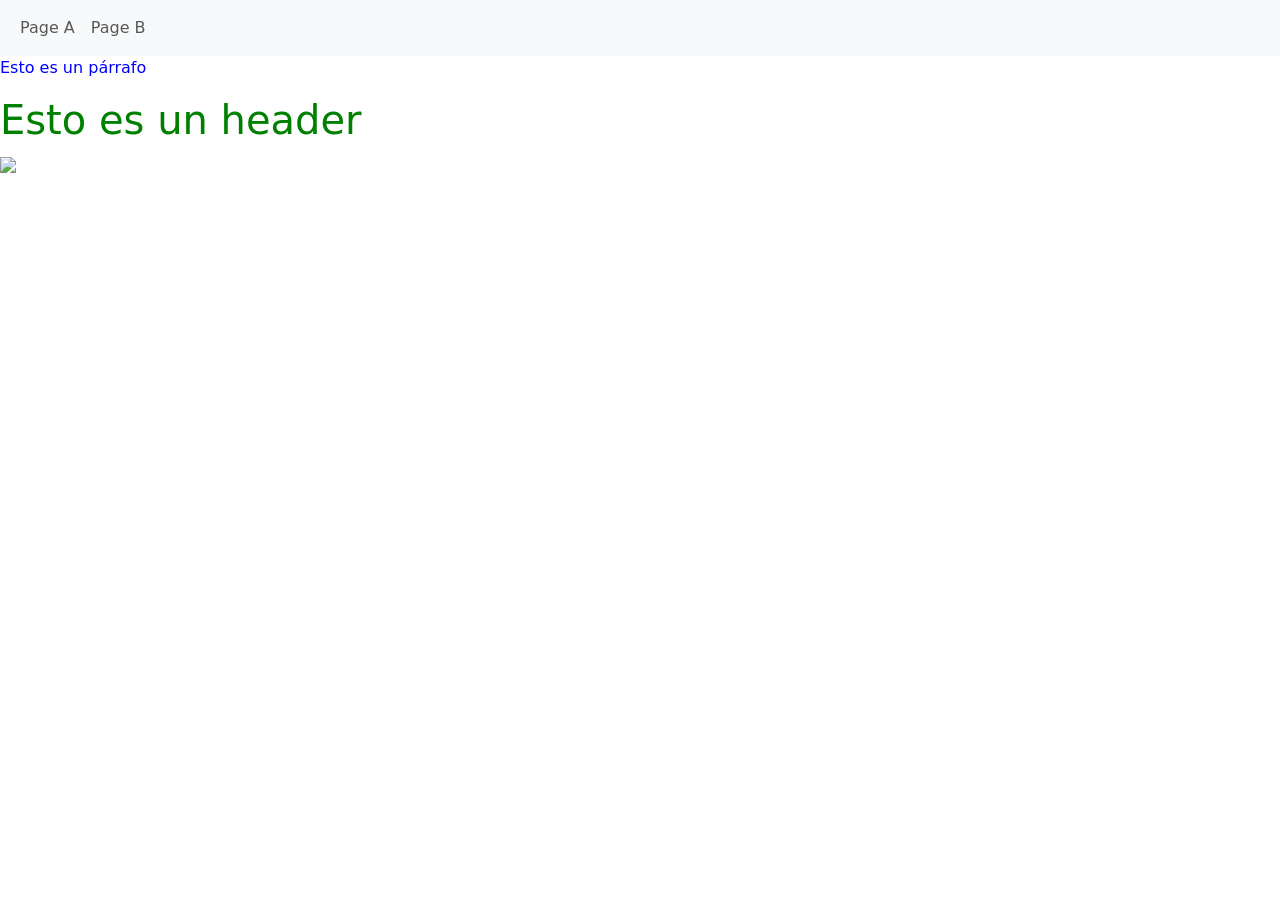
==== index.html @ 9b48c0e5 "Merge feature_2 en main (conflictos resueltos)" ====
<!DOCTYPE html>
<html>
  <head>
    <meta charset="utf-8">
    <link href="https://cdn.jsdelivr.net/npm/bootstrap@5.2.3/dist/css/bootstrap.min.css" rel="stylesheet">
    <script src="https://cdn.jsdelivr.net/npm/bootstrap@5.2.3/dist/js/bootstrap.bundle.min.js"></script>
    <link rel="stylesheet" href="styles/style.css">
    <title>INICIO P01</title>
  </head>
  <body>
    <nav class="navbar navbar-expand-sm bg-light">
      <div class="container-fluid">
        <ul class="navbar-nav">
          <li class="nav-item">
            <a class="nav-link" href="page_a.html">Page A</a>
          </li>
          <li class="nav-item">
            <a class="nav-link" href="page_b.html">Page B</a>
          </li>
        </ul>
      </div>
    </nav>
    <p>Esto es un párrafo</p>
    <h1>Esto es un header</h1>
    <img src="https://picsum.photos/id/30/300/200">
  </body>
</html>
---- styles/style.css ----
h1 {
  color: green;
}
p {
  color: blue;
}
table {
  background-color: lightblue;
}
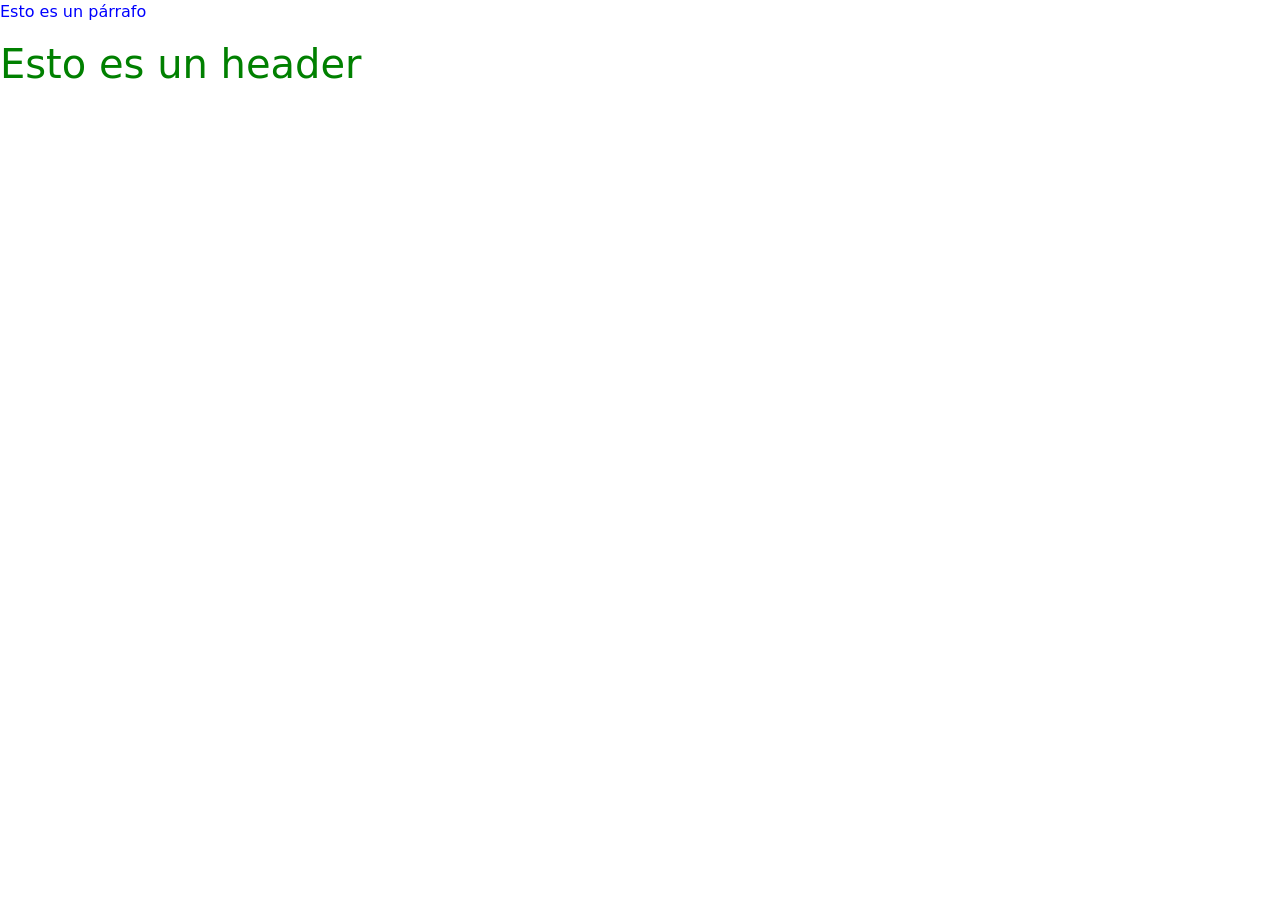
==== commit 73d83daa: "Elimina navbar de index.html" ====
--- a/index.html
+++ b/index.html
@@ -8,20 +8,7 @@
     <title>INICIO P01</title>
   </head>
   <body>
-    <nav class="navbar navbar-expand-sm bg-light">
-      <div class="container-fluid">
-        <ul class="navbar-nav">
-          <li class="nav-item">
-            <a class="nav-link" href="page_a.html">Page A</a>
-          </li>
-          <li class="nav-item">
-            <a class="nav-link" href="page_b.html">Page B</a>
-          </li>
-        </ul>
-      </div>
-    </nav>
     <p>Esto es un párrafo</p>
     <h1>Esto es un header</h1>
-    <img src="https://picsum.photos/id/30/300/200">
   </body>
 </html>
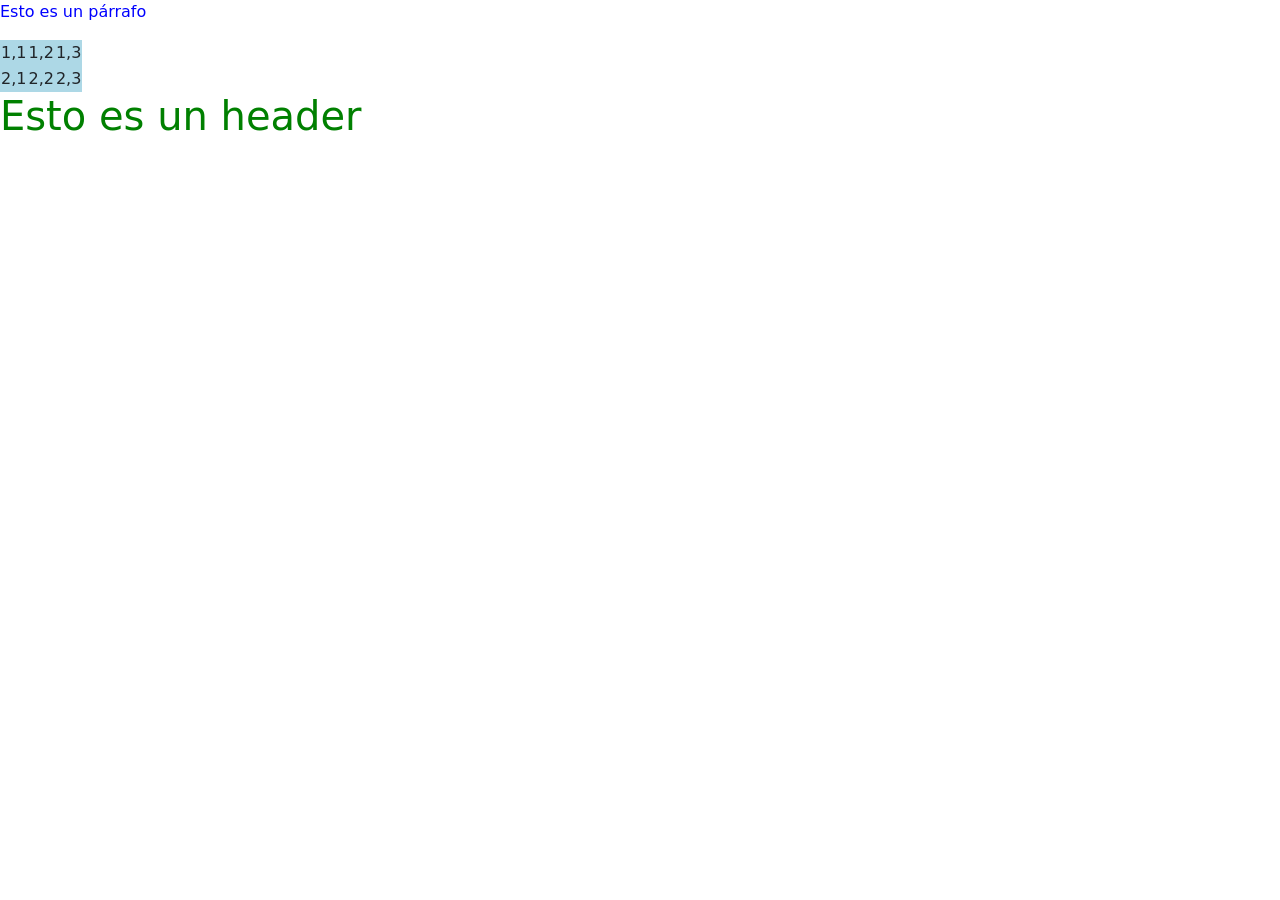
==== commit e54945ae: "Agrega tabla en index.html" ====
--- a/index.html
+++ b/index.html
@@ -9,6 +9,18 @@
   </head>
   <body>
     <p>Esto es un párrafo</p>
+        <table>
+      <tr>
+        <td>1,1</td>
+        <td>1,2</td>
+        <td>1,3</td>
+      </tr>
+      <tr>
+        <td>2,1</td>
+        <td>2,2</td>
+        <td>2,3</td>
+      </tr>
+    </table>
     <h1>Esto es un header</h1>
   </body>
 </html>
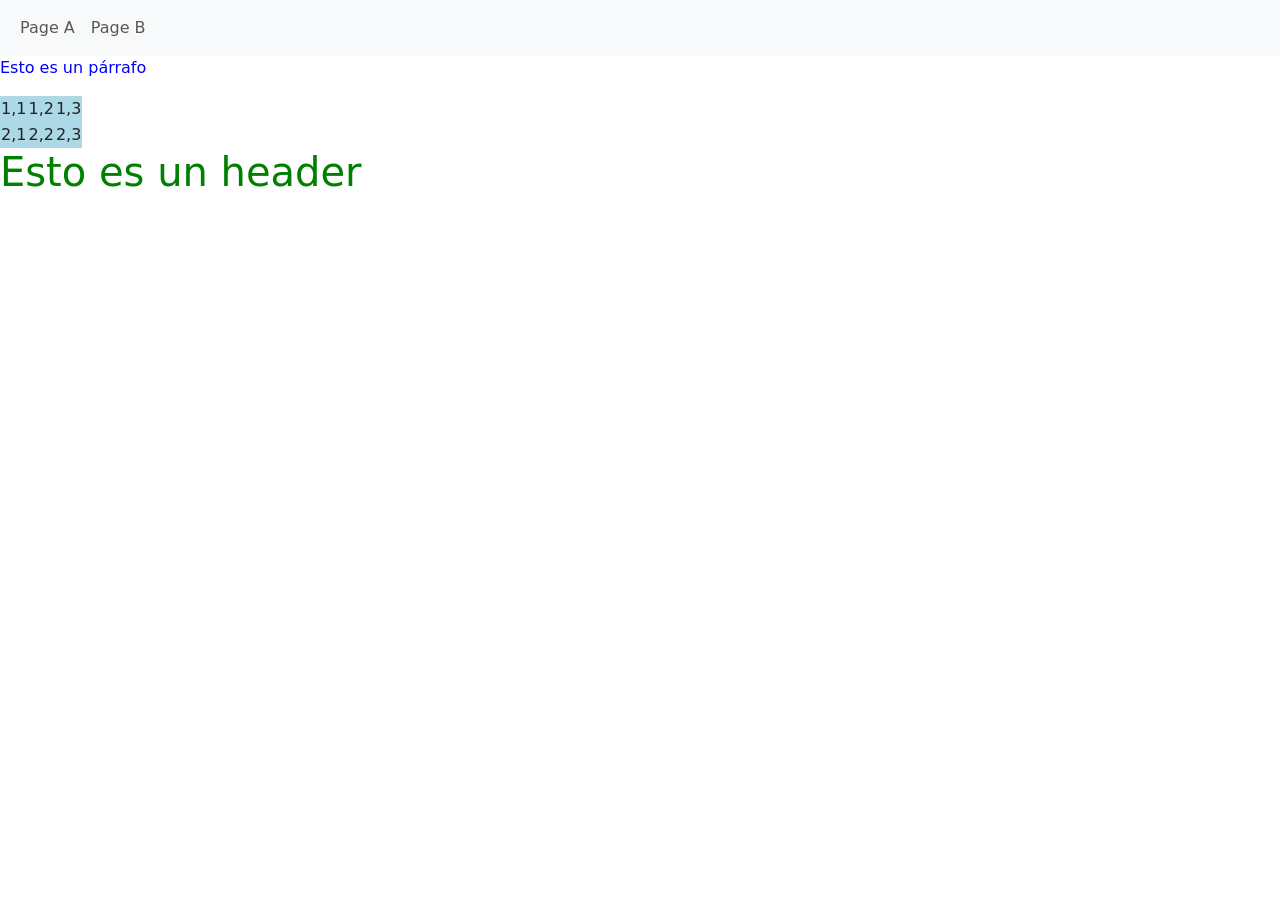
==== commit 878f7cc5: "Revert "Elimina navbar de index.html" This reverts commit 73d83daa11d5294f0345f4b39b2c0ff18723c2b2." ====
--- a/index.html
+++ b/index.html
@@ -8,6 +8,18 @@
     <title>INICIO P01</title>
   </head>
   <body>
+    <nav class="navbar navbar-expand-sm bg-light">
+      <div class="container-fluid">
+        <ul class="navbar-nav">
+          <li class="nav-item">
+            <a class="nav-link" href="page_a.html">Page A</a>
+          </li>
+          <li class="nav-item">
+            <a class="nav-link" href="page_b.html">Page B</a>
+          </li>
+        </ul>
+      </div>
+    </nav>
     <p>Esto es un párrafo</p>
         <table>
       <tr>
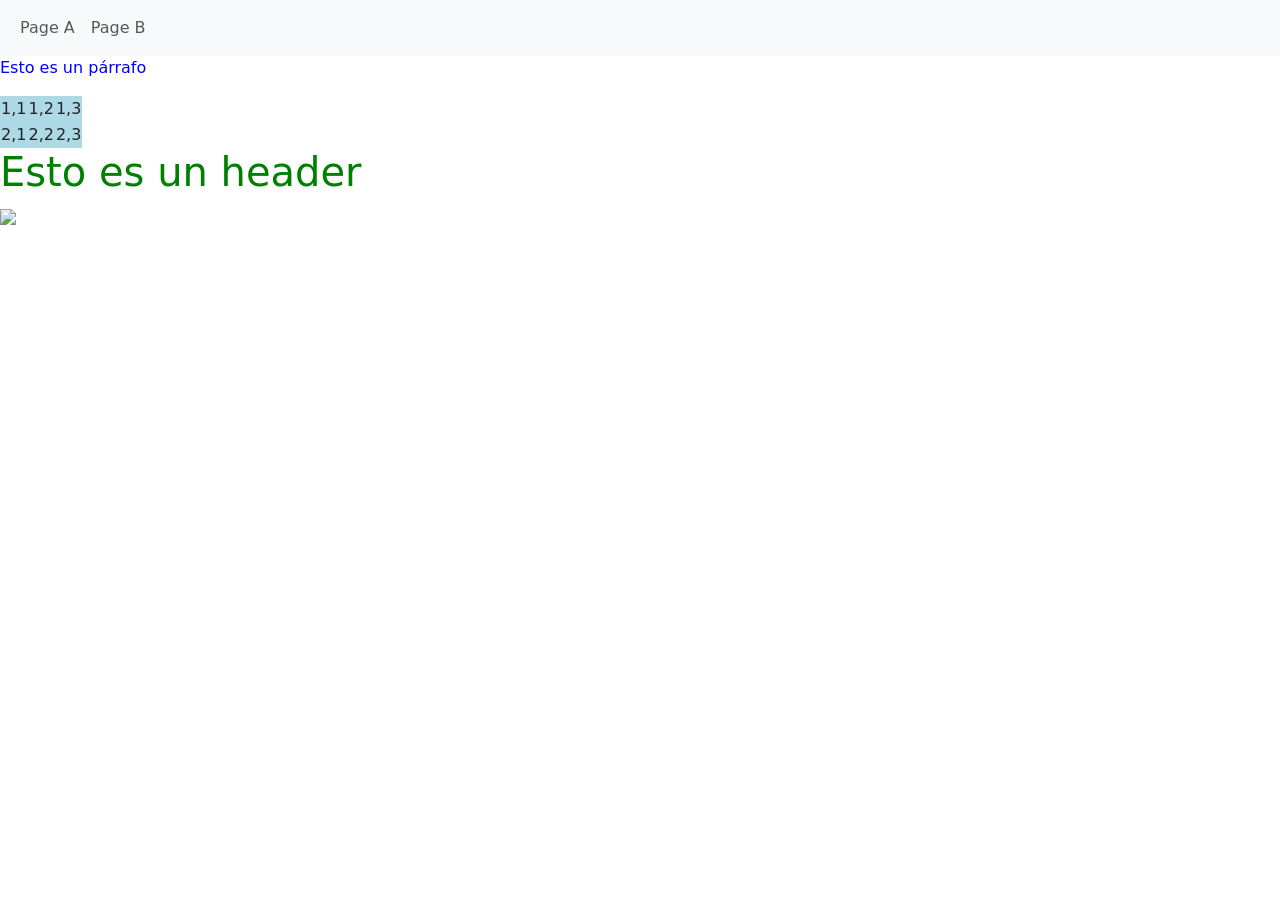
==== commit 97676055: "Merge feature_1 en main (revert navbar)" ====
--- a/index.html
+++ b/index.html
@@ -34,5 +34,7 @@
       </tr>
     </table>
     <h1>Esto es un header</h1>
+    <img src="https://picsum.photos/id/30/300/200">
+    <script src="scripts/script.js"></script>
   </body>
 </html>
